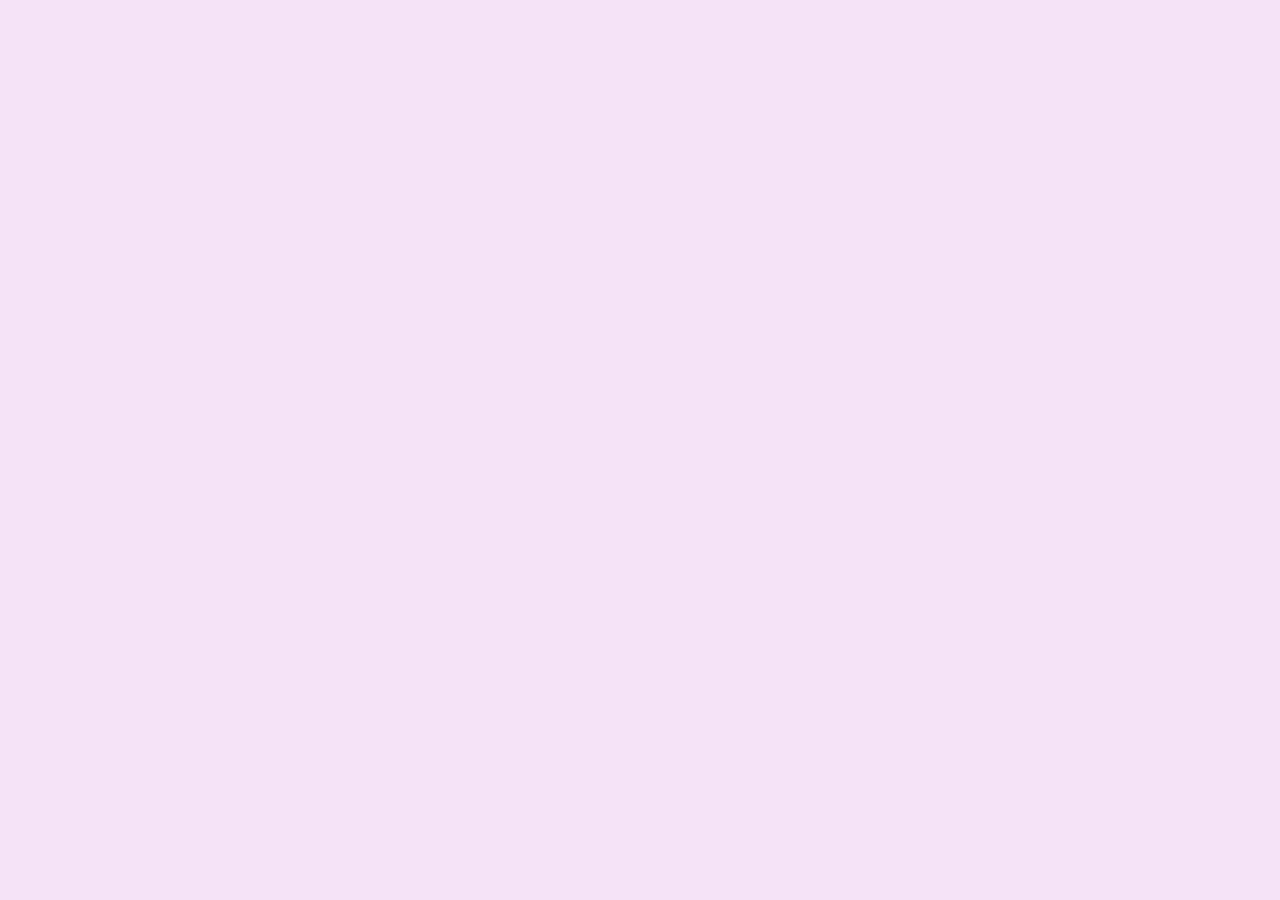
==== bootstrap-walkthrough.html @ 33a1c27b "added header/sections/footer" ====
<!DOCTYPE html>
<html lang="en">
	<head>
		<meta charset="UTF-8">

		<!-- Bootstrap CSS --->
		<link rel="stylesheet" href="https://stackpath.bootstrapcdn.com/bootstrap/4.2.1/css/bootstrap.min.css" integrity="sha384-GJzZqFGwb1QTTN6wy59ffF1BuGJpLSa9DkKMp0DgiMDm4iYMj70gZWKYbI706tWS" crossorigin="anonymous">

		<!-- Nehomah's CSS -->
		<link rel="stylesheet" href="style.css" type="text/css"/>

		<!-- jQuery first, popper.js, then bootstrap js -->
		<script src="https://code.jquery.com/jquery-3.3.1.slim.min.js" integrity="sha384-q8i/X+965DzO0rT7abK41JStQIAqVgRVzpbzo5smXKp4YfRvH+8abtTE1Pi6jizo" crossorigin="anonymous"></script>
		<script src="https://cdnjs.cloudflare.com/ajax/libs/popper.js/1.14.6/umd/popper.min.js" integrity="sha384-wHAiFfRlMFy6i5SRaxvfOCifBUQy1xHdJ/yoi7FRNXMRBu5WHdZYu1hA6ZOblgut" crossorigin="anonymous"></script>
		<script src="https://stackpath.bootstrapcdn.com/bootstrap/4.2.1/js/bootstrap.min.js" integrity="sha384-B0UglyR+jN6CkvvICOB2joaf5I4l3gm9GU6Hc1og6Ls7i6U/mkkaduKaBhlAXv9k" crossorigin="anonymous"></script>

		<title>Bootstrap Walkthrough</title>
	</head>
	<body>
		<header></header>

		<section></section>

		<section></section>

		<section></section>

		<footer></footer>
		
	</body>
</html>
---- style.css ----
/**********GLOBAL***********/
body {
	background: #F5E3F7;
	font-family: fantasy, Serif;
}

/********Navbar********/
.navbar {
	background: #EAB3F0;
}

/*******Intro*********/
.jumbotron {
	background: #9D21AB;
}

/******Main content********/
.bg-secondary {
	background: #60096A !important;
}

/*******Cards**********/
.card {
	background: #EAB3F0;
}

/*****Footer*******/
.bg-dark {
	background: #0C010D !important;
}
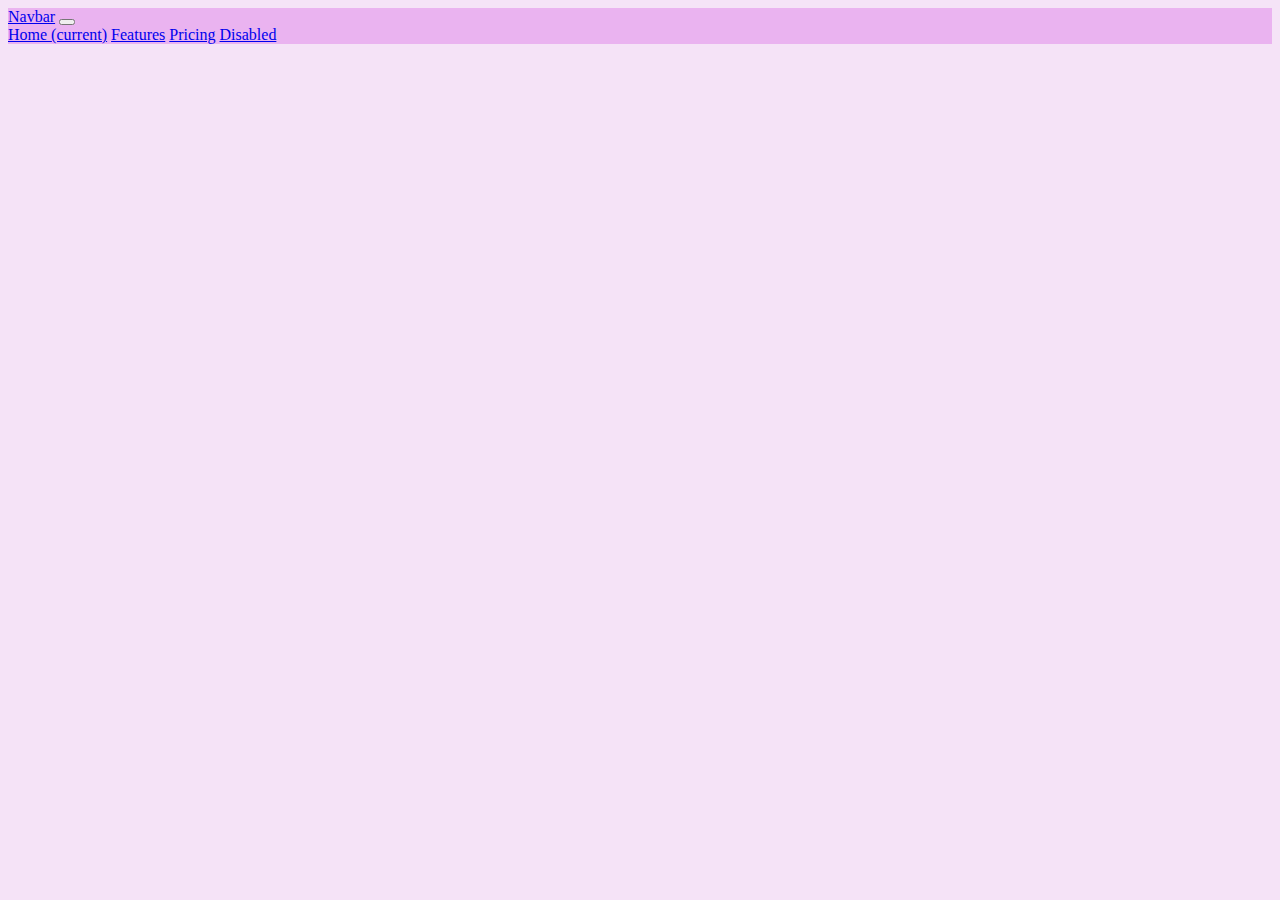
==== commit 031a820e: "added bootstrap navbar" ====
--- a/bootstrap-walkthrough.html
+++ b/bootstrap-walkthrough.html
@@ -17,7 +17,22 @@
 		<title>Bootstrap Walkthrough</title>
 	</head>
 	<body>
-		<header></header>
+		<header>
+			<nav class="navbar navbar-expand-lg navbar-light bg-light">
+				<a class="navbar-brand" href="#">Navbar</a>
+				<button class="navbar-toggler" type="button" data-toggle="collapse" data-target="#navbarNavAltMarkup" aria-controls="navbarNavAltMarkup" aria-expanded="false" aria-label="Toggle navigation">
+					<span class="navbar-toggler-icon"></span>
+				</button>
+				<div class="collapse navbar-collapse" id="navbarNavAltMarkup">
+					<div class="navbar-nav">
+						<a class="nav-item nav-link active" href="#">Home <span class="sr-only">(current)</span></a>
+						<a class="nav-item nav-link" href="#">Features</a>
+						<a class="nav-item nav-link" href="#">Pricing</a>
+						<a class="nav-item nav-link disabled" href="#">Disabled</a>
+					</div>
+				</div>
+			</nav>
+		</header>
 
 		<section></section>
 
